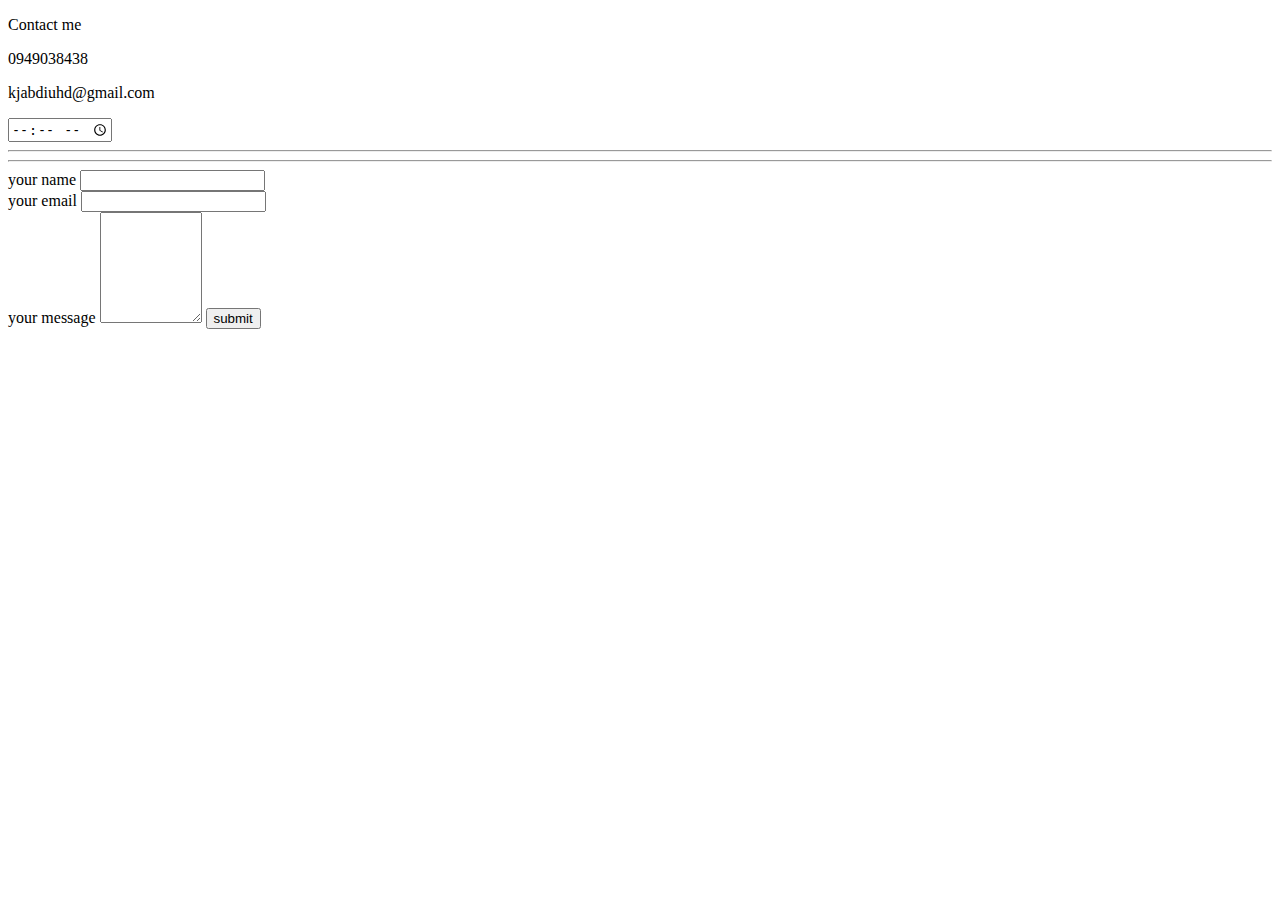
==== contact.html @ 8680e66c "Add cv files" ====
<!DOCTYPE html>
<html lang="en">
<head>
    <meta charset="UTF-8">
    <meta http-equiv="X-UA-Compatible" content="IE=edge">
    <meta name="viewport" content="width=\, initial-scale=1.0">
    <title>Contact</title>
</head>
<body>
    <p>Contact me</p>
    <p>0949038438</p>
    <p>kjabdiuhd@gmail.com</p>
    <input type="time" name="" id=""><hr><hr>
    <form action="mailto:rishav864@gmail.com" method="post" enctype="text/plain">
        <label for="">your name</label>
        <input type="text" name="yourName" id=""><br>
        <label for="">your email</label>
        <input type="email" name="mail" id=""><br>
                <label>your message</label>
        <textarea name="message" rows="7" cols="10"></textarea>
        <input type="submit" value="submit">
        
    </form>
</body>
</html>
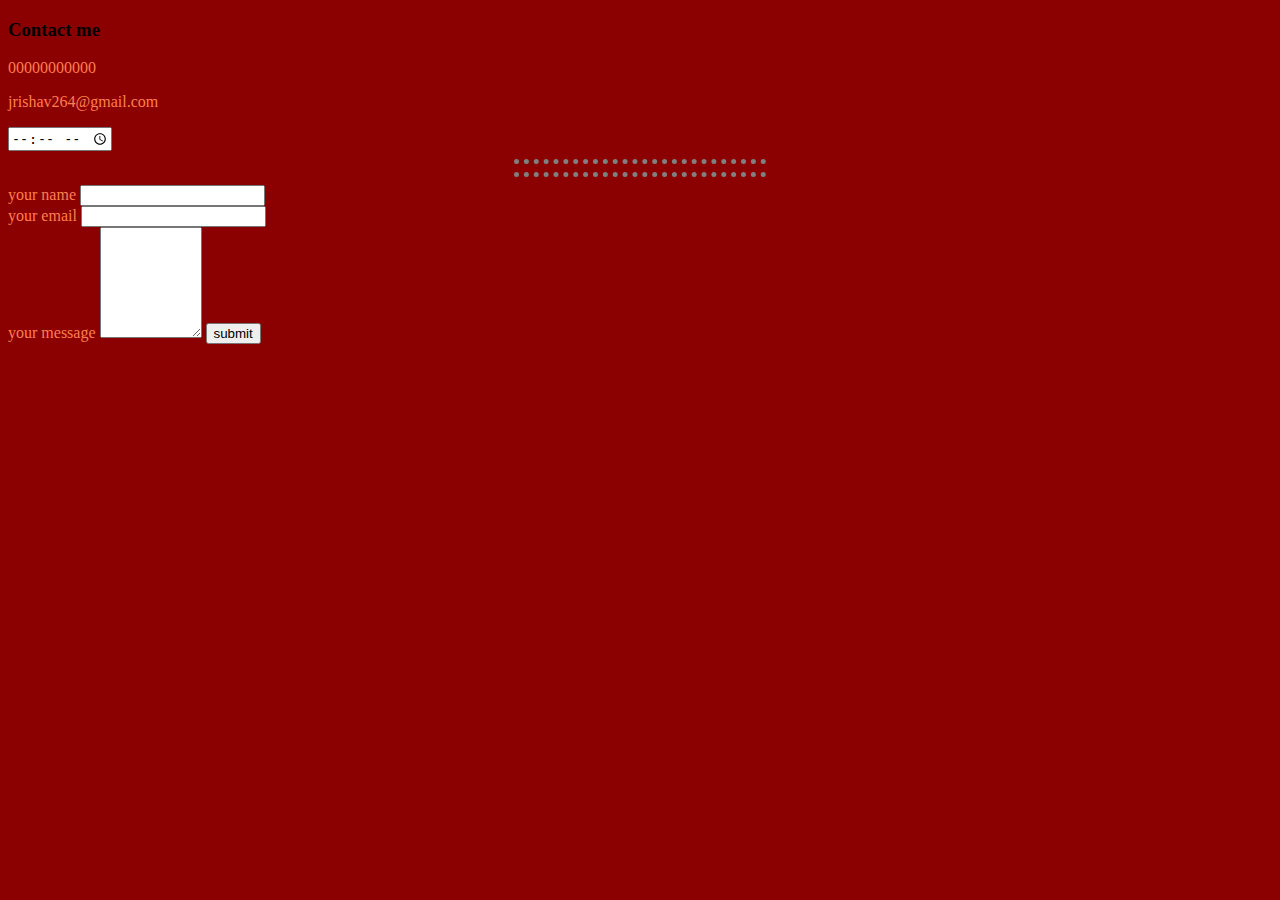
==== commit 83c20ae4: "Update contact.html" ====
--- a/contact.html
+++ b/contact.html
@@ -5,11 +5,20 @@
     <meta http-equiv="X-UA-Compatible" content="IE=edge">
     <meta name="viewport" content="width=\, initial-scale=1.0">
     <title>Contact</title>
+    <link rel="stylesheet" href="style.css">
+    <style>
+        body{
+            background-color: darkred;
+        }
+        h3{
+            color: black;
+        }
+    </style>
 </head>
-<body>
-    <p>Contact me</p>
-    <p>0949038438</p>
-    <p>kjabdiuhd@gmail.com</p>
+<body style="color: coral;">
+    <h3><p>Contact me</p></h3>
+    <p>00000000000</p>
+    <p>jrishav264@gmail.com</p>
     <input type="time" name="" id=""><hr><hr>
     <form action="mailto:rishav864@gmail.com" method="post" enctype="text/plain">
         <label for="">your name</label>
@@ -22,4 +31,4 @@
         
     </form>
 </body>
-</html>+</html>
--- a/style.css
+++ b/style.css
@@ -0,0 +1,24 @@
+body {
+    background-color: rgb(170, 194, 203);
+}
+
+hr{
+    
+    border-style:none;
+    border-top-style: dotted;
+    width: 20%; 
+    border-color: grey;
+    border-width: 5px;
+}
+h3,h1{
+    color: #885574fa;
+}
+.mine:hover{
+    background-color: rgb(140, 101, 105);
+}
+li{
+    color: rgb(26, 73, 54);
+}
+table{
+    color: rgb(49, 63, 23);
+}
